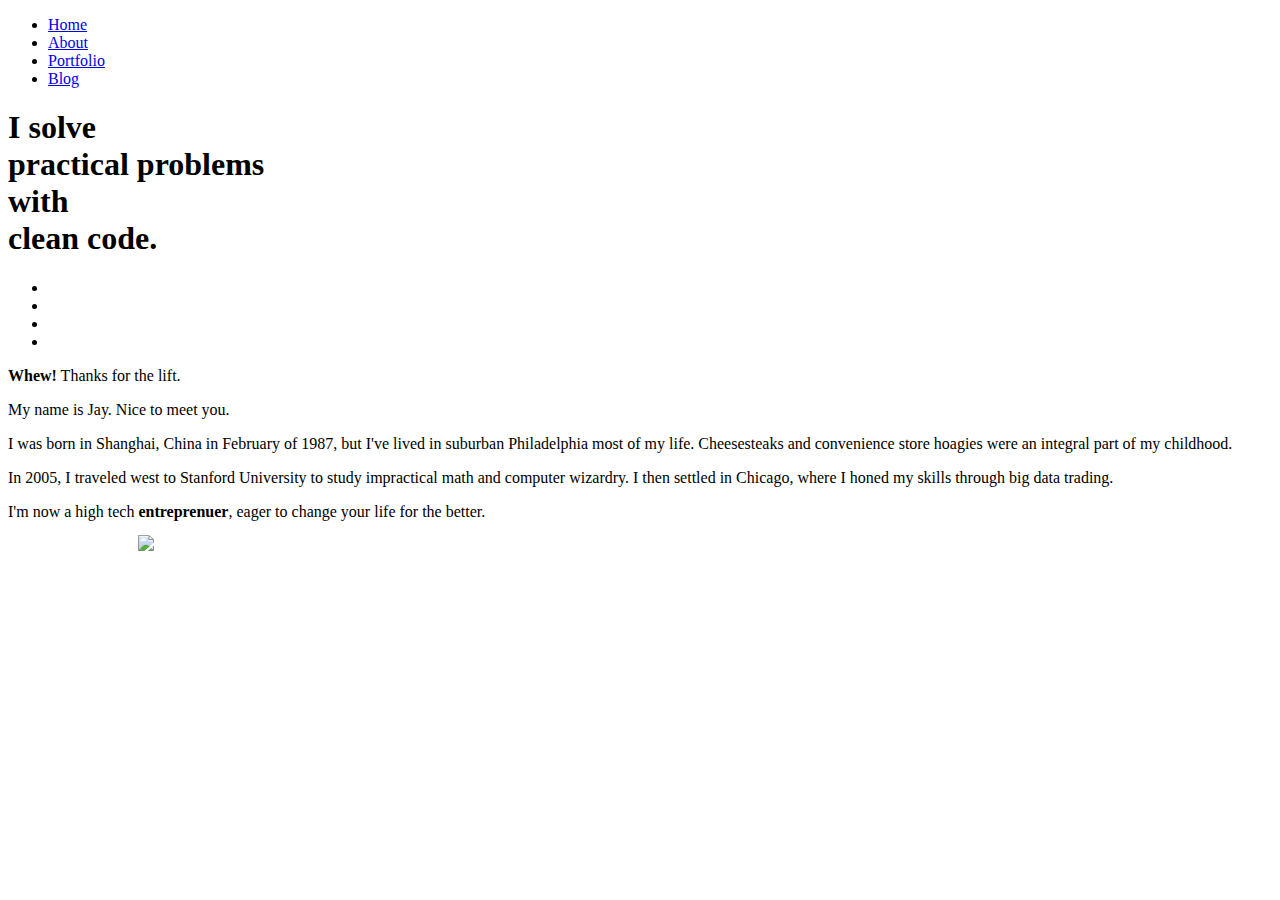
==== index.html @ 58c408e1 "initial release" ====
<!DOCTYPE html>
<html lang='en'>
	<head>
		<link href="../css/bootstrap.css" rel="stylesheet" />
 	 	<link href="../css/bootstrap-responsive.css" rel="stylesheet" />
 	 	<link href="../css/nivedo.css" rel="stylesheet"></link>
		<title>About Me</title>
	</head>
	<body>
		
		<div class="page-container">
			<div class="navbar navbar-fixed-top navbar-nivedo">  
		  	<div class="navbar-inner">  
		    	<div class="container">  
		    		<ul class="nav-nivedo pull-right">
		    			<li><a href="#">Home</a></li> 
		    			<li><a href="#"><span class="active-text">About</span></a></li>  
		    			<li><a href="experiments.html">Portfolio</a></li> 
		    			<li><a href="#">Blog</a></li> 
		    		</ul> 
					</div>  
		  	</div>  
			</div>
			<div class="container-fluid container-narrow">
				<div class="row-fluid">
					<div class="span6 column-narrow">
						<h1>
							I solve
							<br><span class="focus-text">practical problems</span>
							<br>with
							<br><span class="code-text">clean code.</span>
						</h1>
						<ul class="social group">
	   						<li class="social-icon facebook-soc">
	   							<a href="http://www.facebook.com/jay.ni"></a>
	   						</li>
	   						<li class="social-icon google-soc">
	   							<a href="mailto:jayxni@gmail.com"></a>
	   						</li>
	   						<li class="social-icon twitter-soc">
	   							<a href="http://www.twitter.com/jayxni"></a>
	   						</li>
	   						<li class="social-icon linkedin-soc">
	   							<a href="http://www.linkedin.com/pub/jay-ni/5/204/87b"></a>
	   						</li>
   						</ul>
						<!--
						<img src="http://i.imgur.com/dPNKkE8.png"></img>
						-->
						<span class="bio-text">
							<p><strong>Whew!</strong>  Thanks for the lift.</p>
							<p>My name is Jay.  Nice to meet you.</p>
							<p>I was born in Shanghai, China in February of 1987, but I've lived in suburban Philadelphia most of my life.  Cheesesteaks and convenience store hoagies were an integral part of my childhood.</p>
							<p>In 2005, I traveled west to Stanford University to study impractical math and computer wizardry.  I then settled in Chicago, where I honed my skills through big data trading.</p>
							<p>I'm now a high tech <strong class="focus-text">entreprenuer</strong>, eager to change your life for the better.</p>
						</span>
					</div>
					<div class="span6 column-narrow">
						<img src="http://i.imgur.com/dPNKkE8.png" style="margin-top:-20px; margin-left:130px;"></img>
						<div class="shark"></div>
						<!-- <img src="http://i.imgur.com/PRPofSK.png" style="margin-bottom:-80px;"></img> -->
					</div>
				</div>
			</div>

			<footer></footer>
		</div>
	</body>

</html>
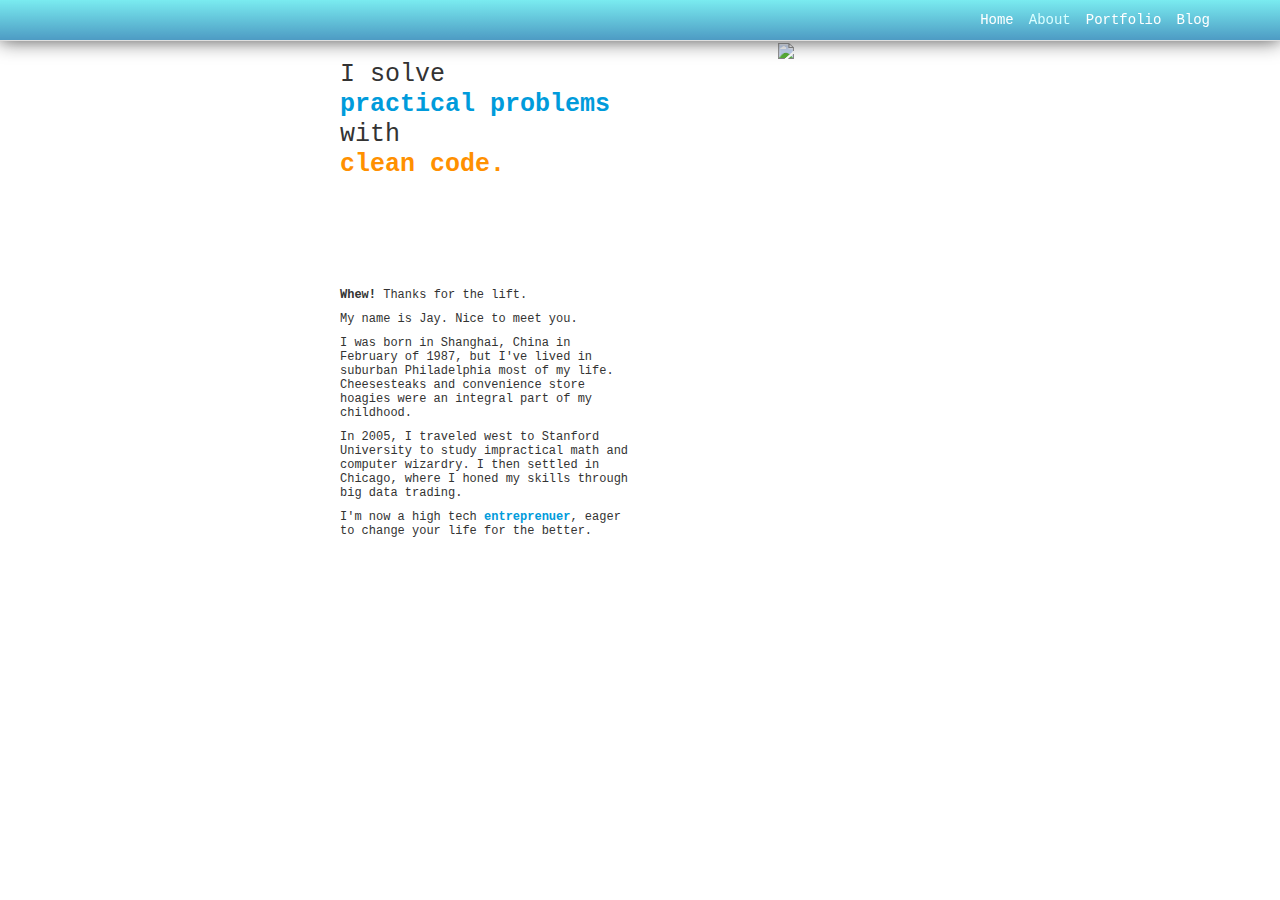
==== commit 9d76ac2a: "css path fix'" ====
--- a/index.html
+++ b/index.html
@@ -1,9 +1,9 @@
 <!DOCTYPE html>
 <html lang='en'>
 	<head>
-		<link href="../css/bootstrap.css" rel="stylesheet" />
- 	 	<link href="../css/bootstrap-responsive.css" rel="stylesheet" />
- 	 	<link href="../css/nivedo.css" rel="stylesheet"></link>
+		<link href="homework/css/bootstrap.css" rel="stylesheet" />
+ 	 	<link href="homework/css/bootstrap-responsive.css" rel="stylesheet" />
+ 	 	<link href="homework/css/nivedo.css" rel="stylesheet"></link>
 		<title>About Me</title>
 	</head>
 	<body>
@@ -67,4 +67,4 @@
 		</div>
 	</body>
 
-</html>+</html>
--- a/homework/css/nivedo.css
+++ b/homework/css/nivedo.css
@@ -0,0 +1,160 @@
+/* layout */
+
+html, body {
+	background-image:url('http://i.imgur.com/KRlHAx9.jpg');
+	background-color:#ffffff;
+	margin:0;
+	padding:0;
+	height:100%;
+}
+.page-container {
+	min-height:100%;
+	position:relative;
+}
+.container-narrow {
+  margin-right: auto;
+  margin-left: auto;
+  max-width: 600px;
+  padding: 50px 10px 100px 10px; /* 50 px for header, 100 px is for footer */
+}
+.column-narrow {
+	max-width: 90%;
+}
+.column-narrow h1 {
+	font: 25px Courier, serif;
+	line-height: 30px;
+}
+.navbar-nivedo {
+	-webkit-box-shadow: 0 0 20px rgba(0, 0, 0, 0.65);
+	-moz-box-shadow: 0 0 20px rgba(0, 0, 0, 0.65);
+	box-shadow: 0 0 20px rgba(0, 0, 0, 0.65);
+}
+.navbar-inner {
+	opacity: 0.75; /* opacity [0-1] */
+	-moz-opacity: 0.75; /* opacity [0-1] */
+	-webkit-opacity: 0.75; /* opacity [0-1] */
+	background: #4de5eb; /* Old browsers */
+	background: -moz-linear-gradient(top,  #4de5eb 0%, #127ab0 100%); /* FF3.6+ */
+	background: -webkit-gradient(linear, left top, left bottom, color-stop(0%,#4de5eb), color-stop(100%,#127ab0)); /* Chrome,Safari4+ */
+	background: -webkit-linear-gradient(top,  #4de5eb 0%,#127ab0 100%); /* Chrome10+,Safari5.1+ */
+	background: -o-linear-gradient(top,  #4de5eb 0%,#127ab0 100%); /* Opera 11.10+ */
+	background: -ms-linear-gradient(top,  #4de5eb 0%,#127ab0 100%); /* IE10+ */
+	background: linear-gradient(to bottom,  #4de5eb 0%,#127ab0 100%); /* W3C */
+	filter: progid:DXImageTransform.Microsoft.gradient( startColorstr='#4de5eb', endColorstr='#127ab0',GradientType=0 ); /* IE6-8 */
+}
+.nav-nivedo {
+	list-style:none;
+	padding-top:12px;
+}
+.nav-nivedo li {
+	float:left; 
+}
+.nav-nivedo li a {
+	display:block;
+	position:relative;
+	margin-right:15px;
+	font: 14px Courier, serif;
+	color:#ffffff;
+}
+.nav-nivedo li a:hover {
+	color: #127ab0;
+	text-decoration: none;
+}
+footer {
+	position:fixed;
+	bottom:0;
+	width:100%;
+	height:100px;		
+	background-image:url('http://i.imgur.com/MJiPky5.png');
+}
+.shark {
+	position:fixed;
+	bottom:0px;
+	width:100%;
+	height:300px;
+	background-image:url('http://i.imgur.com/PRPofSK.png');
+	background-repeat:no-repeat;
+	background-size:300px 300px;
+}
+
+.group:before,
+.group:after {
+	content: "";
+	display: block;
+}
+.group:after {
+	clear:both;
+}
+
+/* text layout */
+
+.bio-text {
+	font: 12px Courier, serif;
+}
+.body-text {
+	color:#000000;
+}
+.focus-text {
+	font-weight: bold;
+	color:#009bdb;
+}
+.code-text {
+	font-weight: bold;
+	color:#ff9000;
+}
+.active-text {
+	color:#cdfeff;
+}
+
+/* Social and icons, spirited for extra fun! */
+
+.social { 
+	list-style:none;
+	margin: 30px 0 30px 0;
+}
+.social li { 
+	float:left; 
+}
+.social li a { 
+	display:block;
+	width:48px;
+	height:48px;
+	position:relative;
+	margin-right:10px;
+}
+.social-icon {
+	background-image:url("http://i.imgur.com/mo4iFRr.png"); 
+}
+.facebook-soc       { background-position: -10px -10px; }
+.twitter-soc        { background-position: -10px -78px; }
+.google-soc         { background-position: -10px -146px; }
+.linkedin-soc       { background-position: -10px -214px; }
+.facebook-soc:hover { background-position: -75px -10px; }
+.twitter-soc:hover  { background-position: -75px -78px; }
+.google-soc:hover   { background-position: -75px -146px; }
+.linkedin-soc:hover { background-position: -75px -214px; }
+
+/* alerts */
+
+.alert-nivedo {
+	font: 12px Courier New, serif;
+	padding: 10px 14px 10px 14px;
+	margin-bottom: 20px;
+	background-color: rgba(255, 255, 173, 0.5);
+	border: 2px solid #009bdb;
+	-webkit-border-radius: 15px;
+	-moz-border-radius: 15px;
+	border-radius: 15px;
+}
+.alert-nivedo-info {
+	background-color: rgba(173, 227, 255, 0.5);
+}
+.alert-nivedo-warn {
+	background-color: rgba(255, 221, 177, 0.5);
+}
+.alert-nivedo-success {
+	background-color: rgba(156, 255, 172, 0.5);
+}
+.alert-nivedo-error {
+	background-color: rgba(255, 145, 145, 0.5);
+}